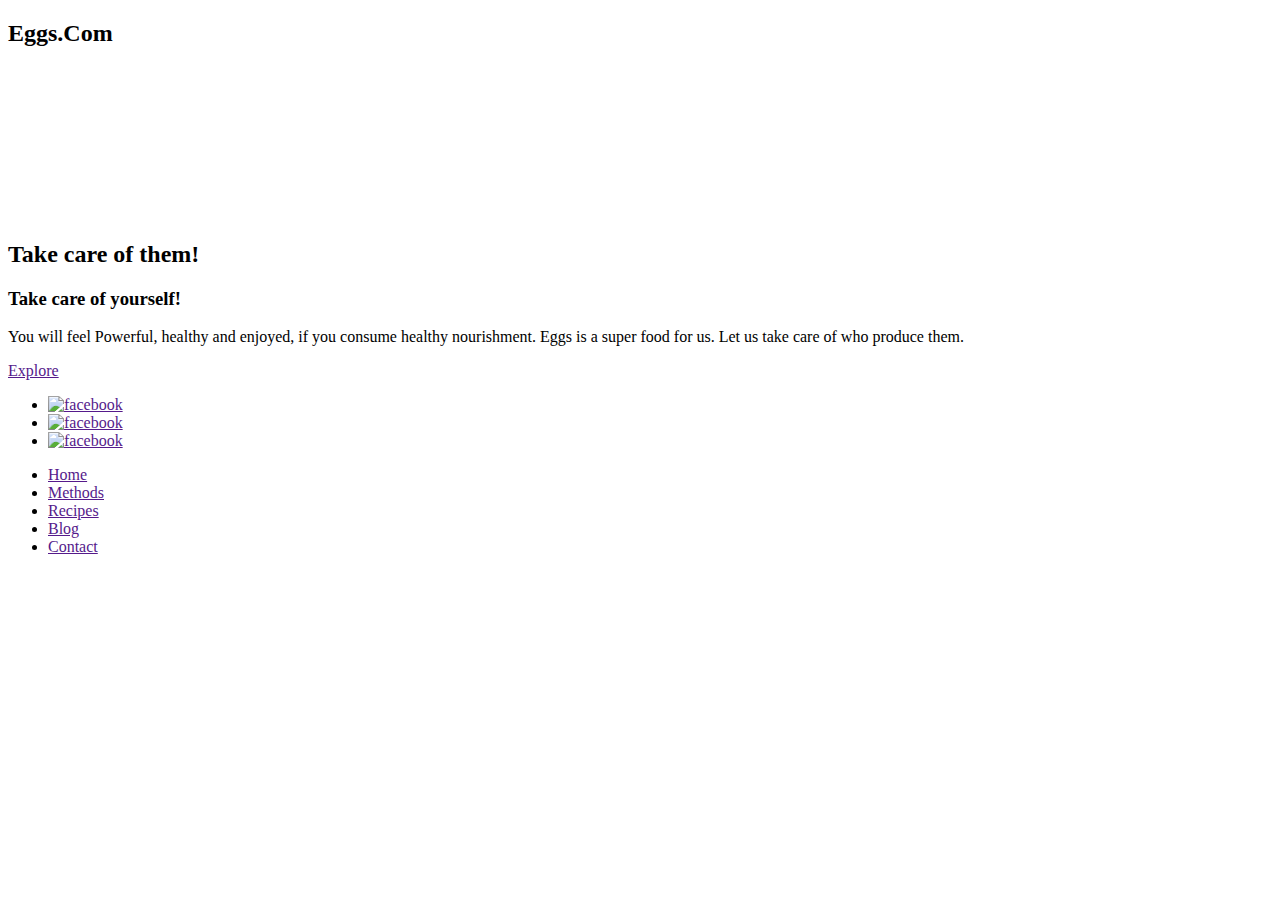
==== index.html @ cc92656c "Create index.html" ====
<!DOCTYPE html>
<html lang="en">
<head>
    <meta charset="UTF-8">
    <meta name="viewport" content="width=device-width, initial-scale=1.0">
    <link rel="stylesheet" href="css/main.css">
    <link rel="preconnect" href="https://fonts.gstatic.com">
    <link href="https://fonts.googleapis.com/css2?family=Sriracha&display=swap" rel="stylesheet">
    <title>Take care of them</title>
</head>
<body>
    <section class="showcase active">
        <header>
            <h2 class="logo"><span>E</span>ggs.Com</h2>
                <div class="toggle active"></div>
           
        </header>
      <video src="media/eggs.mp4"muted loop autoplay></video>
        <div class="overlay"></div>
        <div class="text">
            <h2>Take care of them!</h2>
            <h3>Take care of yourself!</h3>
            <p>You will feel Powerful, healthy and enjoyed, if you consume healthy nourishment. Eggs is a super food for us.
                 Let us take care of who produce them.</p>
                 <a href="">Explore</a>
        </div>
        <ul class="social">
            <li><a href=""><img src="media/facebook.png" width="20" alt="facebook"></a></li>
            <li><a href=""><img src="media/tweeter.png" width="20" alt="facebook"></a></li>
            <li><a href=""><img src="media/youtube.png" width="20" alt="facebook"></a></li>
        </ul>
        
    </section>
    <!--menu-->
   <div class="menu">
       <ul>
           <li><a href="">Home</a></li>
           <li><a href="">Methods</a></li>
           <li><a href="">Recipes</a></li>
           <li><a href="">Blog</a></li>
           <li><a href="">Contact</a></li> 
       </ul>
   </div>

   <script>
       const menuToggle = document.querySelector('.toggle')
       const showcase = document.querySelector('.showcase')

    menuToggle.addEventListener('click', () => {
    menuToggle.classList.toggle('active')
    showcase.classList.toggle('active')
})

   </script>
</body>
</html>
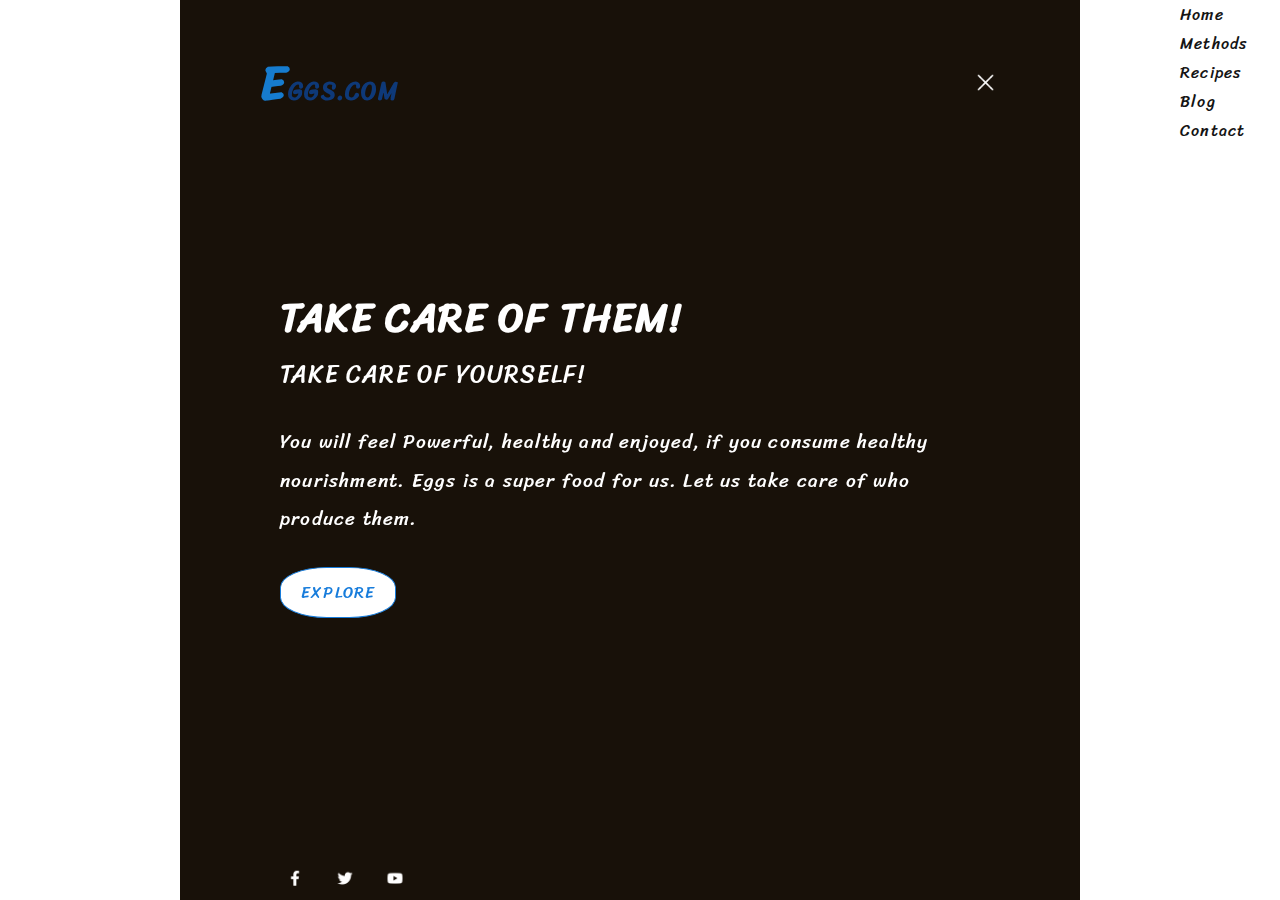
==== commit 495fbcc0: "Update index.html" ====
--- a/index.html
+++ b/index.html
@@ -25,9 +25,9 @@
                  <a href="">Explore</a>
         </div>
         <ul class="social">
-            <li><a href=""><img src="media/facebook.png" width="20" alt="facebook"></a></li>
-            <li><a href=""><img src="media/tweeter.png" width="20" alt="facebook"></a></li>
-            <li><a href=""><img src="media/youtube.png" width="20" alt="facebook"></a></li>
+            <li><a href=""><img src="media/facebook.png" width="30" alt="facebook"></a></li>
+            <li><a href=""><img src="media/tweeter.png" width="30" alt="tweeter"></a></li>
+            <li><a href=""><img src="media/youtube.png" width="30" alt="youtube"></a></li>
         </ul>
         
     </section>
--- a/css/main.css
+++ b/css/main.css
@@ -0,0 +1,211 @@
+
+:root{
+    --logo-color:rgb(22, 124, 207);
+    --darkcolor:rgba(13, 64, 139, 0.856);
+}
+*{
+    font-family: 'Sriracha', cursive;
+    margin: 0;                                                       
+    padding: 0;
+    box-sizing: border-box;
+    letter-spacing: 1.2px;
+    list-style: none;
+}
+a{
+    text-decoration: none;
+}
+.showcase{
+    position:absolute;
+    right: 0;
+    width: auto;
+    min-height: 100vh;
+    padding:100px;
+    display: flex;
+    justify-content: space-between;
+    align-items: center;
+    background-color:#111;
+    color: #fff;
+    z-index: 2;
+    transition:0.5s;
+}
+.showcase.active
+{
+  right: 200px;
+}
+.showcase .toggle{
+    position: relative;
+    width:30px;
+    height: 60px;
+    background:url(../media/menu.png);
+    background-repeat: no-repeat;
+    background-size: 30px;
+    background-position: center;
+    cursor: pointer;
+    filter: invert(1);
+}
+.showcase header{
+    position: absolute;
+    top:0;
+    left:0;
+    width: 100%;
+    padding: 40px 80px;
+    z-index:1000;
+    display: flex;
+    align-items: center;
+    justify-content:space-between;
+}
+.logo span{
+    color: var(--logo-color);
+    font-size: 3rem;
+}
+.logo{
+    text-transform:uppercase;
+    cursor: pointer;
+    color:var(--darkcolor);
+}
+.toggle.active{
+  
+    background:url(../media/close.png);
+    background-repeat: no-repeat;
+    background-size: 25px;
+    filter: invert(1);
+    background-position: center;
+    cursor:pointer;
+}
+
+.showcase video{
+    position: absolute;
+    top: 0;
+    left: 0;
+    width: 100%;
+    height: 100%;
+    object-fit: cover;
+    opacity: .8;
+}
+
+.overlay{
+    position: absolute;
+    top: 0;
+    left: 0;
+    width: 100%;
+    height:100%;
+    background: rgb(179, 126, 65);
+    mix-blend-mode: overlay;
+
+}
+
+.text{
+    position:relative;
+    z-index:10;
+    padding: 4em 0;
+    
+}
+.text h2{
+    font-size: 2.5em;
+    font-weight: 700;
+    text-transform: uppercase;
+}
+.text h3{
+    font-size:1.5em;
+    font-weight: 500;
+    text-transform: uppercase;
+}
+.text p{
+    line-height: 2em;
+    font-size:1.2em;
+    margin: 1.5em 0;
+    font-weight:400;
+    max-width:700px;
+    
+}
+.text p::first-letter{
+    text-transform: capitalize;
+}
+.text a{
+    display: inline-block;
+    font-size: 1em;
+    background-color: #fff;
+    padding:10px 20px;
+    text-decoration: none;
+    color:rgb(23, 124, 219);
+    border-radius: 40%;
+    border: 1px solid rgb(23, 124, 219);
+    text-transform: uppercase;
+    transition: 0.2s;
+}
+.text a:hover{
+    letter-spacing: 4px;
+}
+.social{
+    position: absolute;
+    bottom: 0;
+    z-index:10;
+    display:flex;
+    justify-content: space-between;
+    align-items:center;
+}
+
+.social li a{
+    display : inline-block;
+    filter: invert(1);
+    margin-right: 20px;
+    transform: scale(0.5);
+    transition:0.5s;
+
+}
+.social li a:hover{
+transform: scale(0.7) translateY(-20px);
+}
+.menu{
+    position:absolute;
+    top: 0;
+    right:0;
+    width:100px;
+    height:100%;
+    display: flex;
+    justify-content: center;
+    align-items: center;
+   
+}
+.menu ul{
+    position:relative;
+    top: 0;
+    right:0;
+    width:100px;
+    height:100%;
+   
+ 
+     
+}
+.menu ul li a:hover {
+    color: var(--darkcolor);
+}
+.menu ul li a{
+    color:rgb(20, 20, 20);
+}
+@media(max-width: 798px){
+    .showcase,
+    .showcase header{
+        padding: 30px;
+    }
+    .text h2{
+        font-size:2em;
+    }
+    .text h3{
+        font-size: 1.4em;
+    }
+    .text{
+        padding: 120px 0;
+    }
+    .showcase.active
+{
+  right: 120px;
+}
+}
+
+
+
+
+
+
+
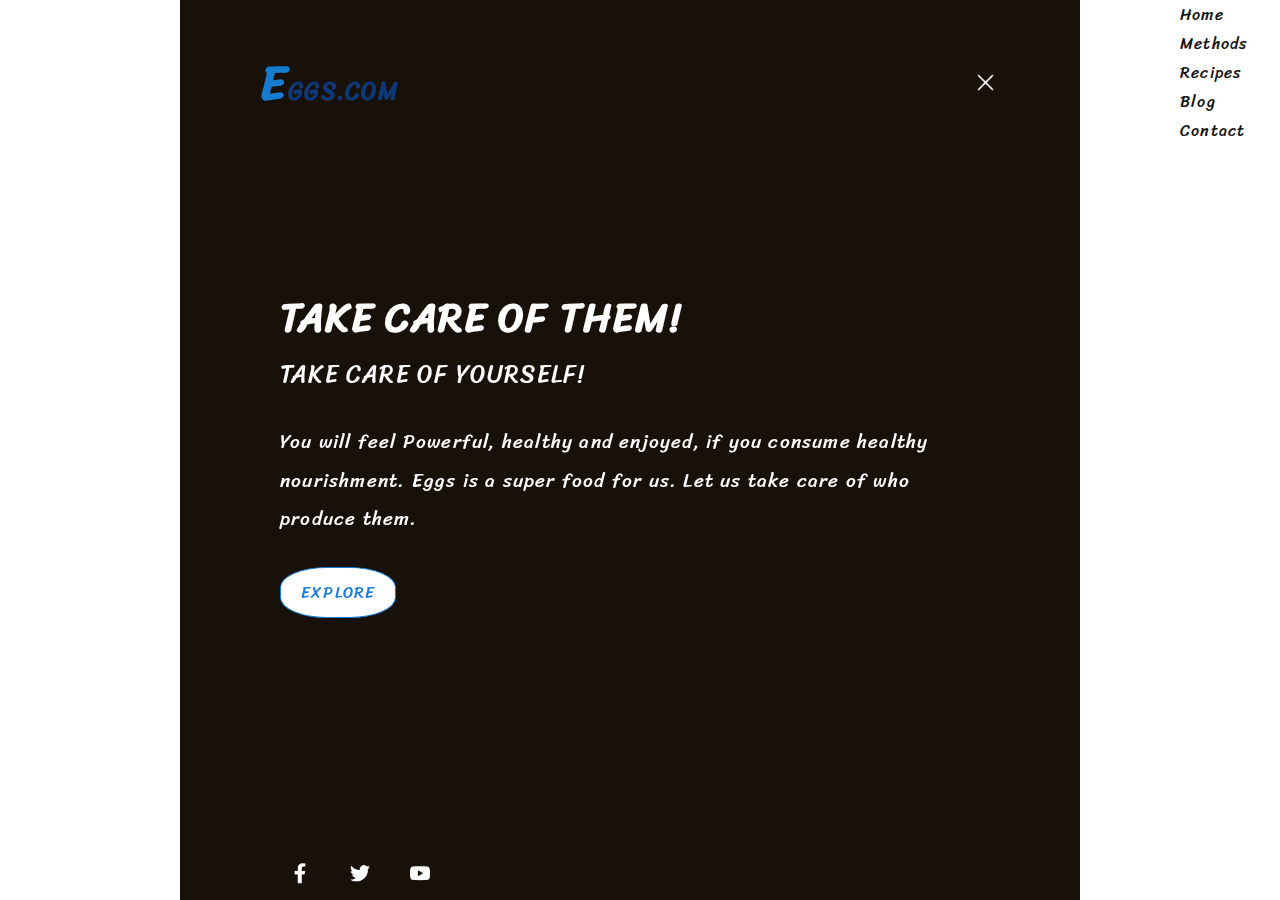
==== commit dfdcf729: "Update index.html" ====
--- a/index.html
+++ b/index.html
@@ -25,9 +25,9 @@
                  <a href="">Explore</a>
         </div>
         <ul class="social">
-            <li><a href=""><img src="media/facebook.png" width="30" alt="facebook"></a></li>
-            <li><a href=""><img src="media/tweeter.png" width="30" alt="tweeter"></a></li>
-            <li><a href=""><img src="media/youtube.png" width="30" alt="youtube"></a></li>
+            <li><a href=""><img src="media/facebook.png" width="40" alt="facebook"></a></li>
+            <li><a href=""><img src="media/tweeter.png" width="40" alt="tweeter"></a></li>
+            <li><a href=""><img src="media/youtube.png" width="40" alt="youtube"></a></li>
         </ul>
         
     </section>
